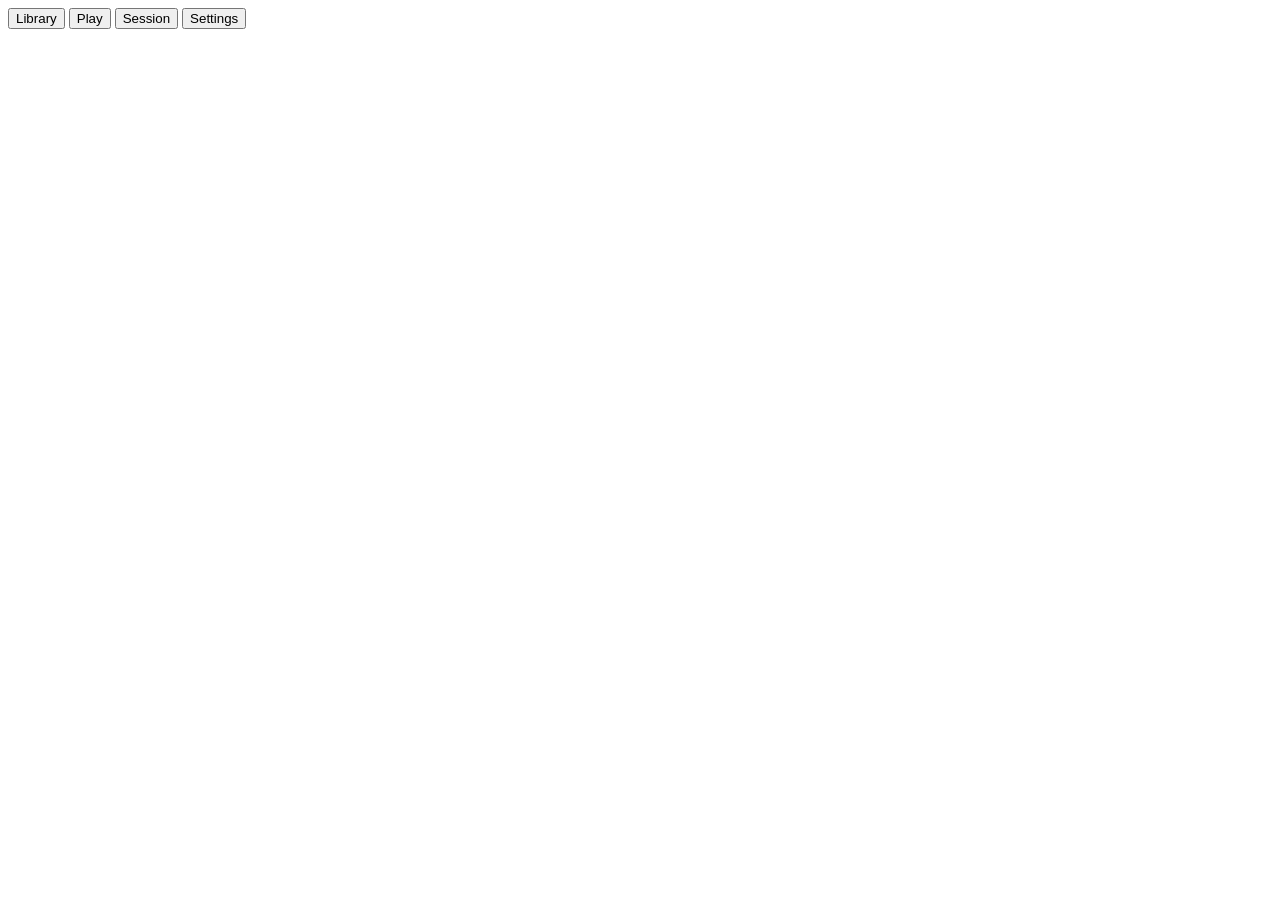
==== app/static/index.html @ 871f0385 "chore: initial commit of FingerLight project App, firmware, score pipeline, simulation, docs and har" ====
<!doctype html>
<html lang="en">
<head>
<meta charset="utf-8">
<link rel="icon" href="data:,">
<meta name="viewport" content="width=device-width, initial-scale=1, maximum-scale=1, user-scalable=no">
<title>Finger Light</title>
<link rel="stylesheet" href="/static/app.css">
</head>
<body>
<div id="app">
  <div class="screen" id="screen">
    <div class="top">
      <div class="tabs" id="tabs">
        <button class="tab" data-go="library">Library</button>
        <button class="tab" data-go="play">Play</button>
        <button class="tab" data-go="session">Session</button>
        <button class="tab" data-go="settings">Settings</button>
      </div>
      <div class="spacer"></div>
      <div id="pills" style="display:flex;gap:8px"></div>
    </div>
    <div id="view" style="min-height:0; position:relative"></div>
  </div>
  <div class="toast" id="toast"></div>
</div>
<script src="/static/app.js"></script>
</body>
</html>
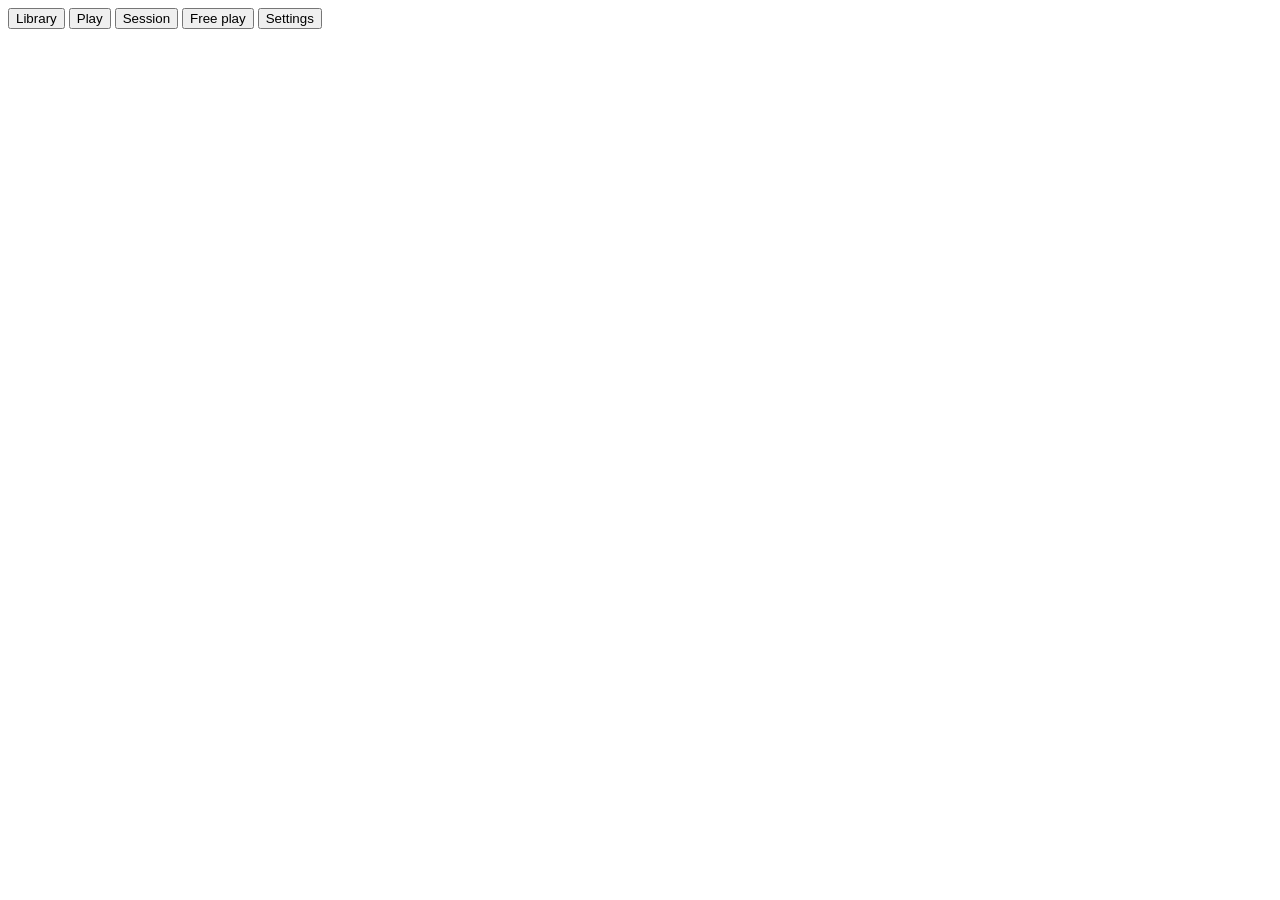
==== commit 4305fc49: "Add smoke gate, free play and per-key LED calibration Objective 0 - tools/hw/smoke.py: one guided br" ====
--- a/app/static/index.html
+++ b/app/static/index.html
@@ -15,6 +15,7 @@
         <button class="tab" data-go="library">Library</button>
         <button class="tab" data-go="play">Play</button>
         <button class="tab" data-go="session">Session</button>
+        <button class="tab" data-go="free">Free play</button>
         <button class="tab" data-go="settings">Settings</button>
       </div>
       <div class="spacer"></div>
